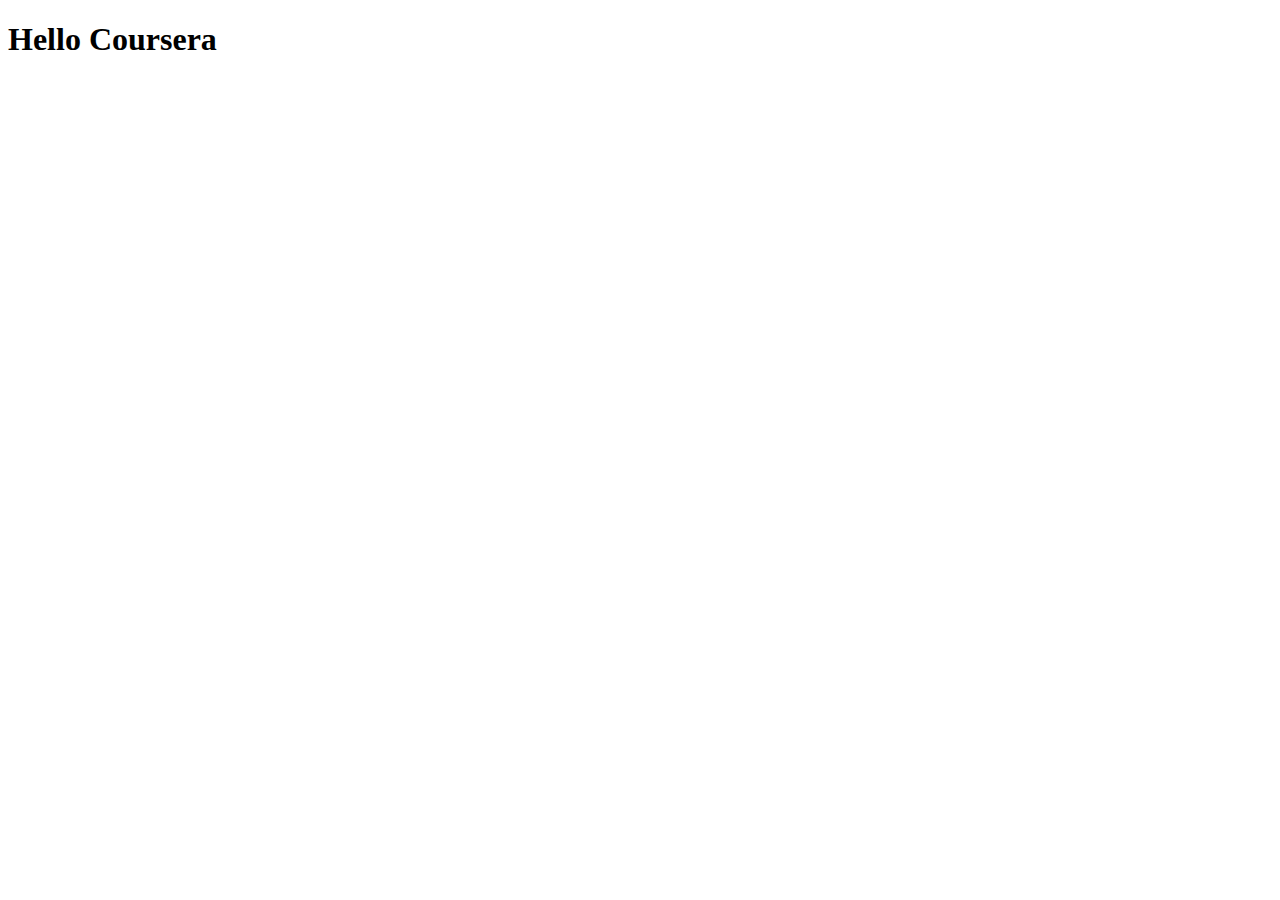
==== site/index.html @ e9f1bf05 "My first page" ====
<!DOCTYPE html>
<html lang="en">
<head>
    <meta charset="UTF-8">
    <meta name="viewport" content="width=device-width, initial-scale=1.0">
    <title>Hello Coursera</title>
</head>
<body>
   <h1>Hello Coursera</h1> 
</body>
</html>
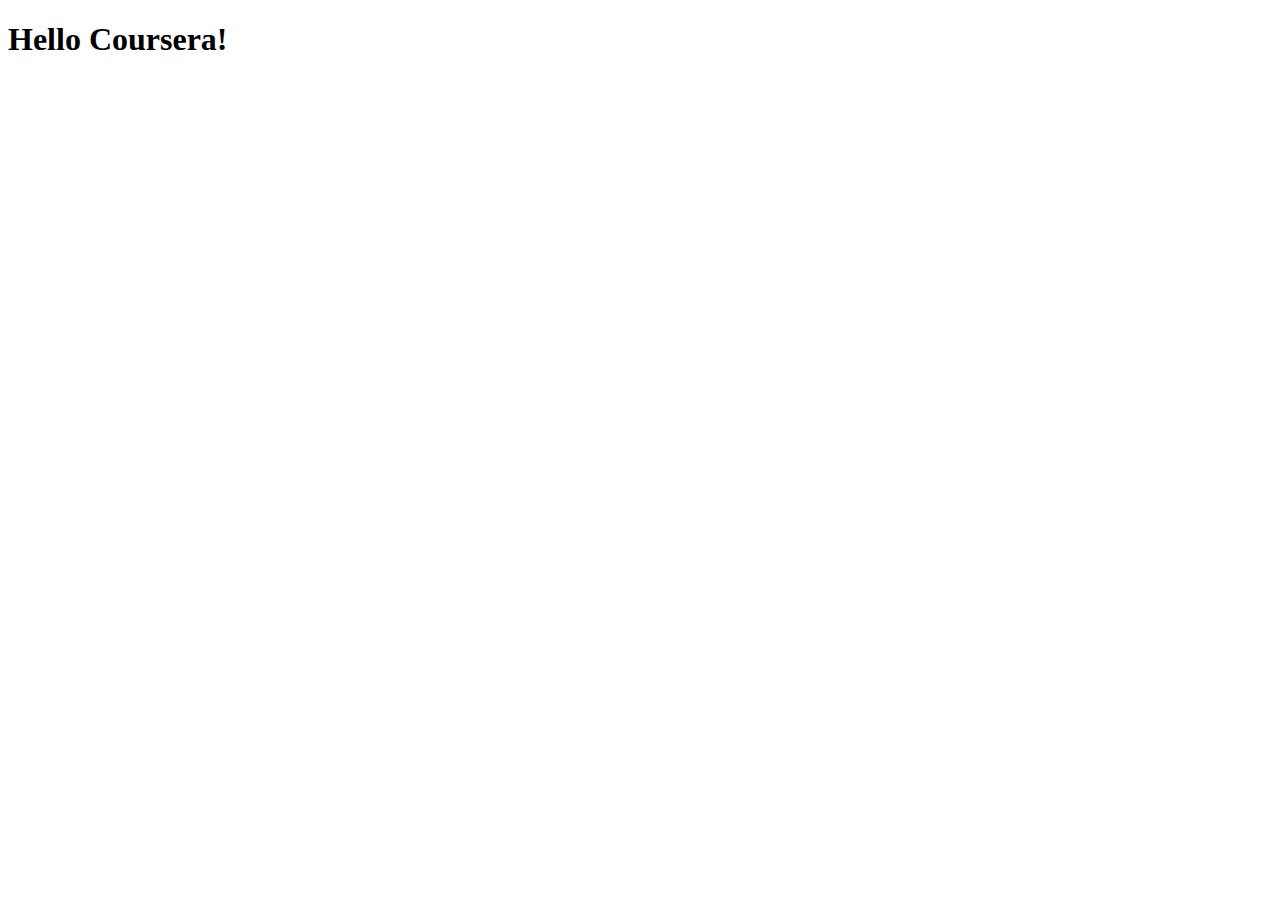
==== commit 9b85e863: "Small change" ====
--- a/site/index.html
+++ b/site/index.html
@@ -3,9 +3,9 @@
 <head>
     <meta charset="UTF-8">
     <meta name="viewport" content="width=device-width, initial-scale=1.0">
-    <title>Hello Coursera</title>
+    <title>Hello Coursera!</title>
 </head>
 <body>
-   <h1>Hello Coursera</h1> 
+   <h1>Hello Coursera!</h1> 
 </body>
 </html>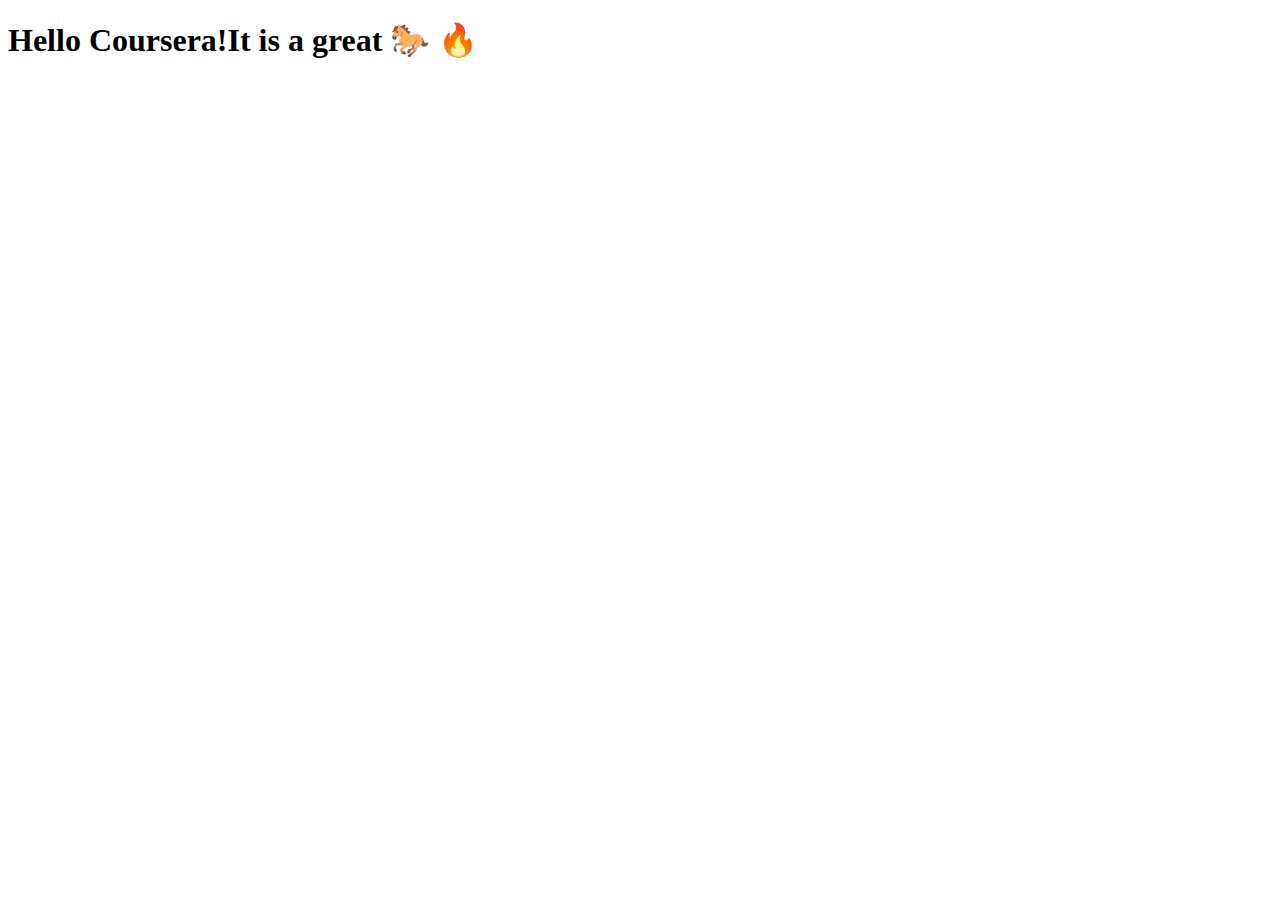
==== commit 1d65cd55: "New changes" ====
--- a/site/index.html
+++ b/site/index.html
@@ -6,6 +6,6 @@
     <title>Hello Coursera!</title>
 </head>
 <body>
-   <h1>Hello Coursera!</h1> 
+   <h1>Hello Coursera!It is a great 🐎  🔥 </h1> 
 </body>
 </html>